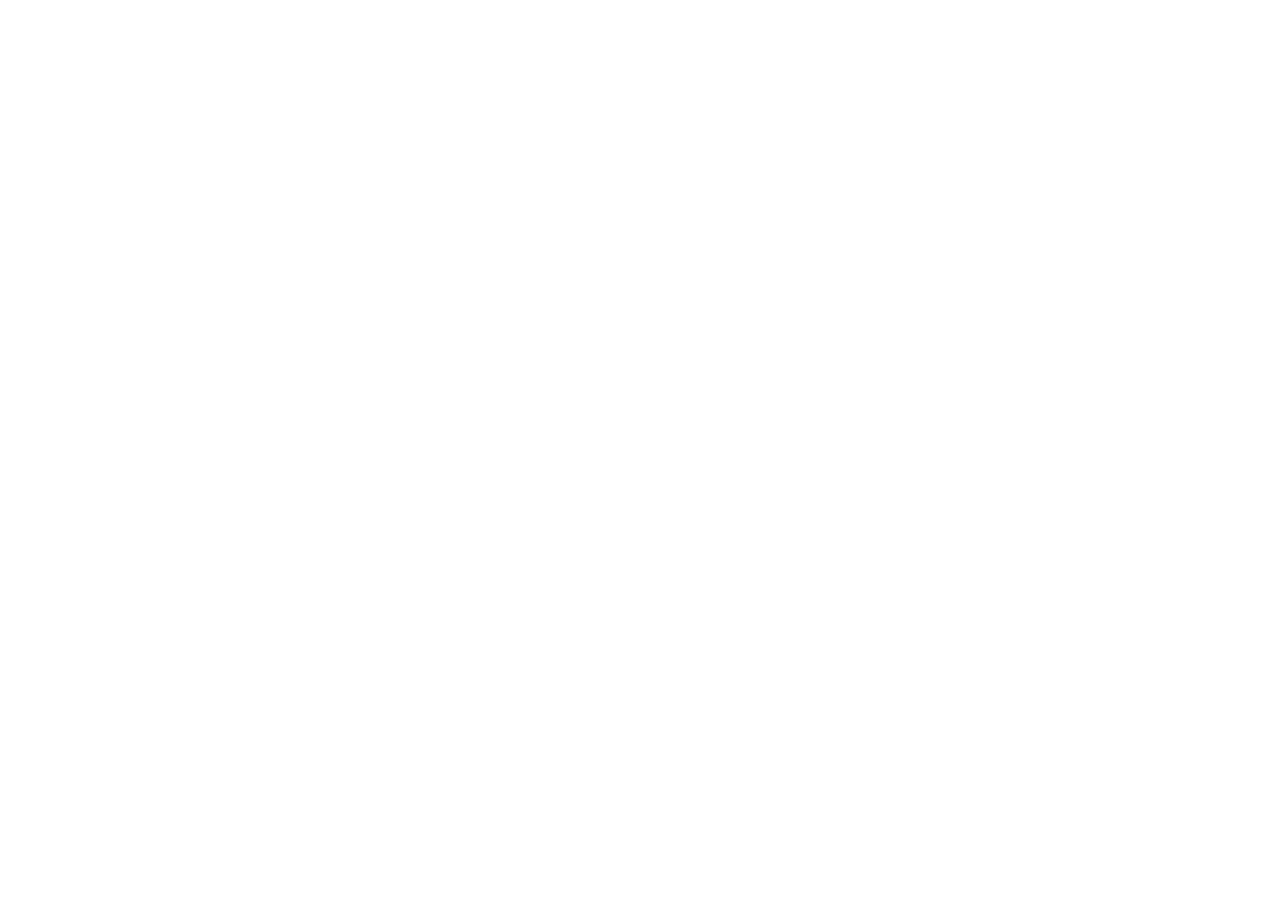
==== Ex2/index.html @ bbfcd9e0 "first commit" ====
<!DOCTYPE html>
<html lang="en">
<head>
    <meta charset="UTF-8">
    <meta name="viewport" content="width=device-width, initial-scale=1.0">
    <title>Ex2</title>
</head>
<body>
    
</body>
</html>
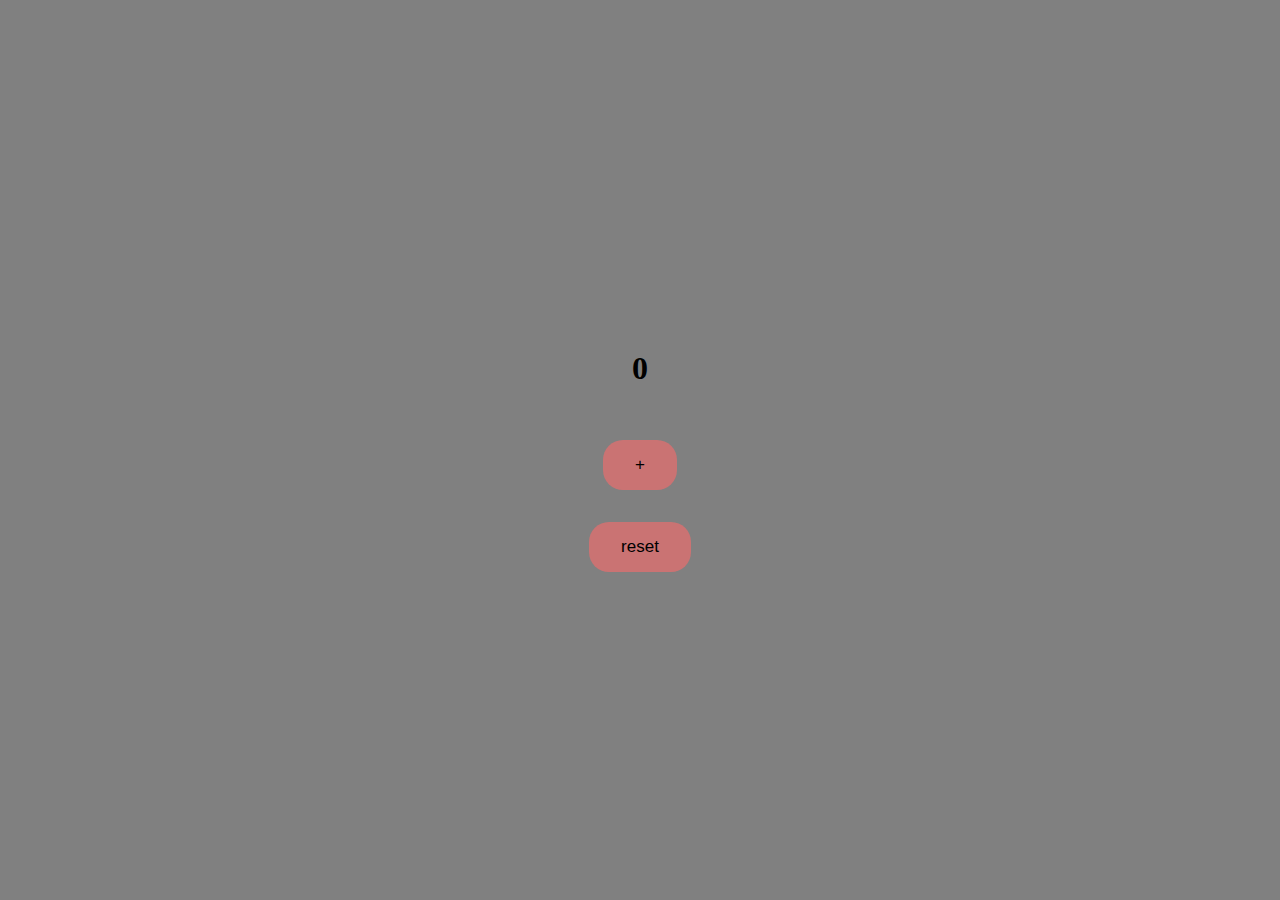
==== commit 97092625: "Ex2 & Ex3" ====
--- a/Ex2/index.html
+++ b/Ex2/index.html
@@ -3,9 +3,16 @@
 <head>
     <meta charset="UTF-8">
     <meta name="viewport" content="width=device-width, initial-scale=1.0">
+    <link rel="stylesheet" href="style.css">
+    <script src="script.js"></script>
     <title>Ex2</title>
 </head>
 <body>
+    <div id="container">
+        <h1 id="counter">0</h1>
+        <button id="increase" onclick="increase()">+</button>
+        <button id="reset" onclick="reset()">reset</button>
+    </div>
     
 </body>
 </html>--- a/Ex2/style.css
+++ b/Ex2/style.css
@@ -0,0 +1,28 @@
+body{
+    margin: 0px;
+    background-color: gray;
+    width: 100%;
+    height: 100vh;
+    display: flex;
+    align-items: center;
+    justify-content: center;
+
+    #container{
+        display: flex;
+        align-items: center;
+        justify-content: center;
+        flex-direction: column;
+        gap: 2rem;
+    }
+
+    
+
+    button {
+        padding: 15px 32px;
+        background-color: #d27171e6;
+        font-size: 17px;
+        border: none;
+        cursor: pointer;
+        border-radius: 20px;
+      }
+}